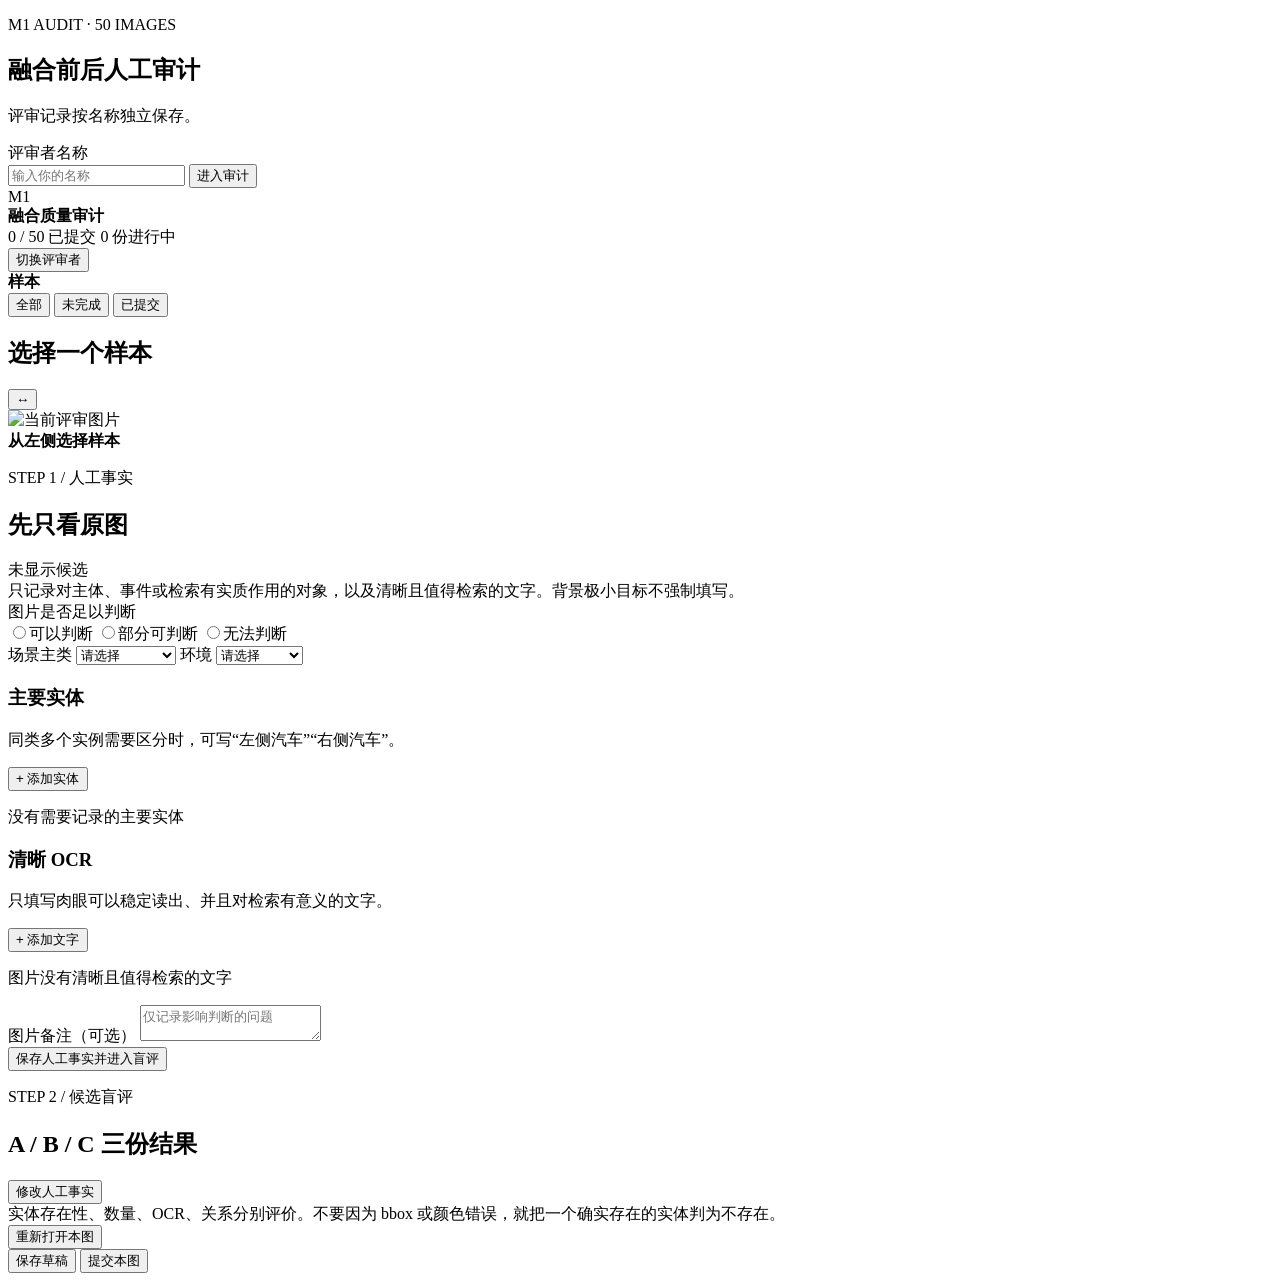
==== evaluation/m1_annotation_audit/m1_audit_web/index.html @ a66bab35 "Add M1 blind annotation audit tool" ====
<!doctype html>
<html lang="zh-CN">
<head>
  <meta charset="utf-8">
  <meta name="viewport" content="width=device-width, initial-scale=1">
  <title>M1 人工审计</title>
  <link rel="stylesheet" href="/styles.css">
</head>
<body>
  <div id="toast" class="toast" role="status" aria-live="polite"></div>

  <section id="loginView" class="login-view">
    <div class="login-panel">
      <p class="eyebrow">M1 AUDIT · 50 IMAGES</p>
      <h1>融合前后人工审计</h1>
      <p class="muted">评审记录按名称独立保存。</p>
      <label for="reviewerInput">评审者名称</label>
      <div class="login-row">
        <input id="reviewerInput" maxlength="40" autocomplete="name" placeholder="输入你的名称">
        <button id="loginButton" class="primary">进入审计</button>
      </div>
    </div>
  </section>

  <div id="appView" class="app-view hidden">
    <header class="topbar">
      <div class="brand-block">
        <span class="brand-mark">M1</span>
        <div>
          <strong>融合质量审计</strong>
          <span id="reviewerLabel" class="muted"></span>
        </div>
      </div>
      <div class="progress-block">
        <div class="progress-copy">
          <span id="progressText">0 / 50 已提交</span>
          <span id="draftText" class="muted">0 份进行中</span>
        </div>
        <div class="progress-track"><span id="progressBar"></span></div>
      </div>
      <button id="switchReviewerButton" class="quiet">切换评审者</button>
    </header>

    <div class="workspace">
      <aside class="queue-panel">
        <div class="queue-head">
          <strong>样本</strong>
          <div class="queue-filters" role="group" aria-label="筛选样本">
            <button class="filter active" data-filter="all">全部</button>
            <button class="filter" data-filter="pending">未完成</button>
            <button class="filter" data-filter="submitted">已提交</button>
          </div>
        </div>
        <div id="taskList" class="task-list"></div>
      </aside>

      <main class="review-shell">
        <section class="image-panel">
          <div class="image-head">
            <div>
              <span id="sampleIndex" class="eyebrow"></span>
              <h2 id="imageTitle">选择一个样本</h2>
            </div>
            <button id="fitImageButton" class="icon-button" title="切换图片显示方式" aria-label="切换图片显示方式">↔</button>
          </div>
          <div id="imageStage" class="image-stage">
            <img id="auditImage" alt="当前评审图片">
          </div>
        </section>

        <section id="reviewPanel" class="review-panel">
          <div id="emptyState" class="empty-state">
            <strong>从左侧选择样本</strong>
          </div>

          <div id="goldPhase" class="hidden">
            <div class="phase-head">
              <div>
                <p class="eyebrow">STEP 1 / 人工事实</p>
                <h2>先只看原图</h2>
              </div>
              <span class="status-chip pending">未显示候选</span>
            </div>

            <div class="rubric-band">
              只记录对主体、事件或检索有实质作用的对象，以及清晰且值得检索的文字。背景极小目标不强制填写。
            </div>

            <form id="goldForm">
              <div class="field-band">
                <div class="field-label">图片是否足以判断</div>
                <div class="segment-group" data-field="assessability">
                  <label><input type="radio" name="assessability" value="assessable"><span>可以判断</span></label>
                  <label><input type="radio" name="assessability" value="partly_assessable"><span>部分可判断</span></label>
                  <label><input type="radio" name="assessability" value="unassessable"><span>无法判断</span></label>
                </div>
              </div>

              <div class="two-column-fields">
                <label class="field-control">场景主类
                  <select id="scenePrimary">
                    <option value="">请选择</option>
                    <option value="general">一般场景</option>
                    <option value="indoor">室内</option>
                    <option value="street_urban">城市街景</option>
                    <option value="nature">自然场景</option>
                    <option value="people_activity">人物活动</option>
                    <option value="food">食物</option>
                    <option value="transport">交通</option>
                    <option value="animal_plant">动植物</option>
                    <option value="object_exhibit">物品或展品</option>
                    <option value="illustration_meme">插画或表情图</option>
                    <option value="document_screen">文档或屏幕</option>
                    <option value="uncertain">无法判断</option>
                  </select>
                </label>
                <label class="field-control">环境
                  <select id="environment">
                    <option value="">请选择</option>
                    <option value="indoor">室内</option>
                    <option value="outdoor">室外</option>
                    <option value="mixed">室内外混合</option>
                    <option value="not_applicable">不适用</option>
                    <option value="uncertain">无法判断</option>
                  </select>
                </label>
              </div>

              <section class="entry-section">
                <div class="section-line">
                  <div>
                    <h3>主要实体</h3>
                    <p>同类多个实例需要区分时，可写“左侧汽车”“右侧汽车”。</p>
                  </div>
                  <button type="button" id="addGoldEntity" class="secondary">+ 添加实体</button>
                </div>
                <div id="goldEntities" class="entry-list"></div>
                <p id="goldEntityEmpty" class="empty-row">没有需要记录的主要实体</p>
              </section>

              <section class="entry-section">
                <div class="section-line">
                  <div>
                    <h3>清晰 OCR</h3>
                    <p>只填写肉眼可以稳定读出、并且对检索有意义的文字。</p>
                  </div>
                  <button type="button" id="addGoldOcr" class="secondary">+ 添加文字</button>
                </div>
                <div id="goldOcr" class="entry-list"></div>
                <p id="goldOcrEmpty" class="empty-row">图片没有清晰且值得检索的文字</p>
              </section>

              <label class="field-control notes-field">图片备注（可选）
                <textarea id="goldNotes" rows="2" maxlength="2000" placeholder="仅记录影响判断的问题"></textarea>
              </label>

              <div class="sticky-actions">
                <button type="submit" class="primary">保存人工事实并进入盲评</button>
              </div>
            </form>
          </div>

          <div id="candidatePhase" class="hidden">
            <div class="phase-head">
              <div>
                <p class="eyebrow">STEP 2 / 候选盲评</p>
                <h2>A / B / C 三份结果</h2>
              </div>
              <button id="backToGoldButton" class="quiet">修改人工事实</button>
            </div>

            <div class="rubric-band">
              实体存在性、数量、OCR、关系分别评价。不要因为 bbox 或颜色错误，就把一个确实存在的实体判为不存在。
            </div>

            <div id="candidateTabs" class="candidate-tabs" role="tablist"></div>
            <div id="candidateContent"></div>

            <div class="sticky-actions split-actions">
              <button id="reopenReviewButton" class="secondary hidden">重新打开本图</button>
              <div id="editableActions" class="action-group">
                <button id="saveDraftButton" class="secondary">保存草稿</button>
                <button id="submitReviewButton" class="primary">提交本图</button>
              </div>
            </div>
          </div>
        </section>
      </main>
    </div>
  </div>

  <script src="/app.js" defer></script>
</body>
</html>
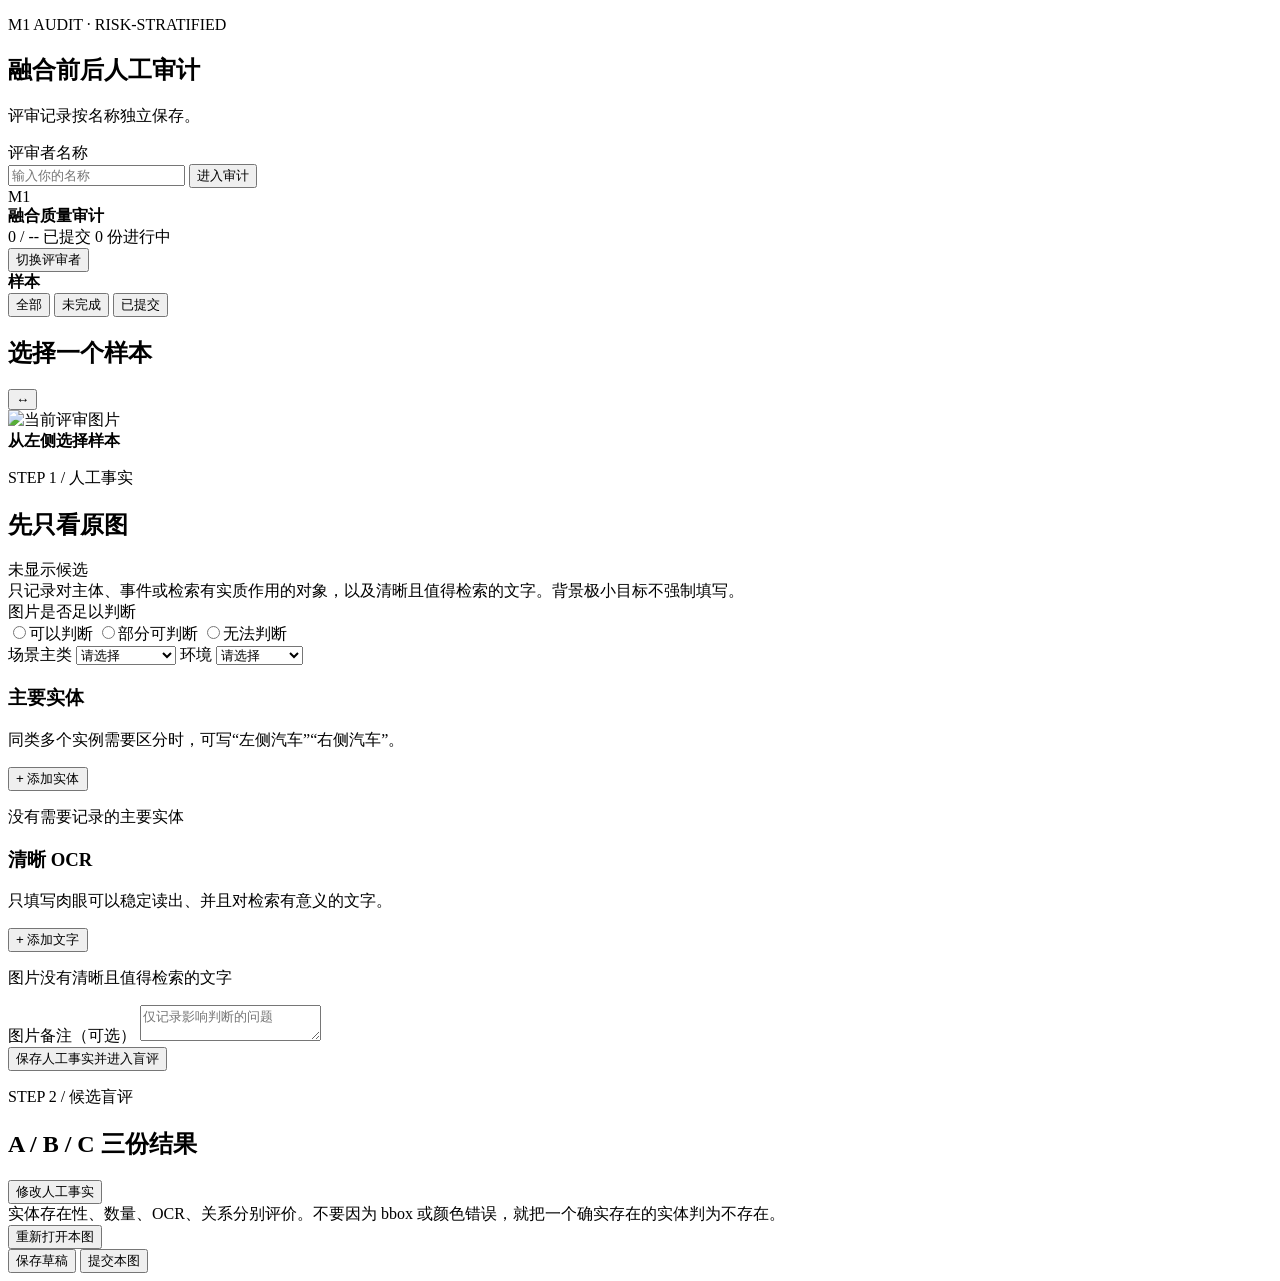
==== commit cb463360: "Reduce M1 annotation audit to 30 images" ====
--- a/evaluation/m1_annotation_audit/m1_audit_web/index.html
+++ b/evaluation/m1_annotation_audit/m1_audit_web/index.html
@@ -11,7 +11,7 @@
 
   <section id="loginView" class="login-view">
     <div class="login-panel">
-      <p class="eyebrow">M1 AUDIT · 50 IMAGES</p>
+      <p class="eyebrow">M1 AUDIT · RISK-STRATIFIED</p>
       <h1>融合前后人工审计</h1>
       <p class="muted">评审记录按名称独立保存。</p>
       <label for="reviewerInput">评审者名称</label>
@@ -33,7 +33,7 @@
       </div>
       <div class="progress-block">
         <div class="progress-copy">
-          <span id="progressText">0 / 50 已提交</span>
+          <span id="progressText">0 / -- 已提交</span>
           <span id="draftText" class="muted">0 份进行中</span>
         </div>
         <div class="progress-track"><span id="progressBar"></span></div>
